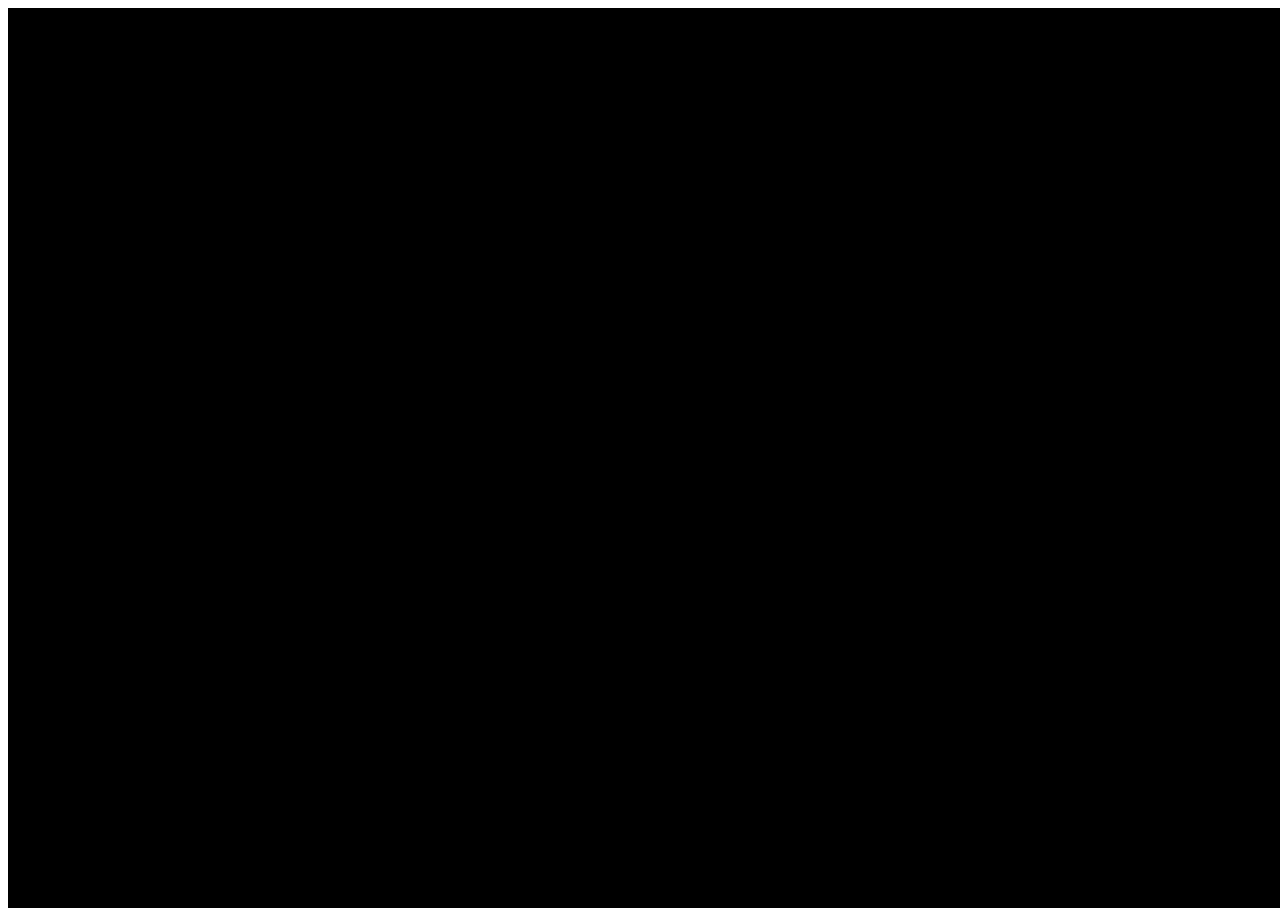
==== index.html @ 5e98040b "init" ====
<!DOCTYPE html>
<html lang="de">
    <head>
	    <meta charset="UTF-8">
		<meta name="viewport" content="width=device-width, initial-scale=1.0">
		<meta http-equiv="X-UA-Compatible" content="ie=edge">
		<title>Masteroids</title>
		<link rel="stylesheet" href="./assets/css/styles.css">

		<script src="./assets/js/index.js" type="module"></script>
	</head>

	<body>
	    <canvas id="spielfeld"></canvas>
	</body>
</html>
---- assets/css/styles.css ----
#spielfeld{
    background-color: #000000;
}
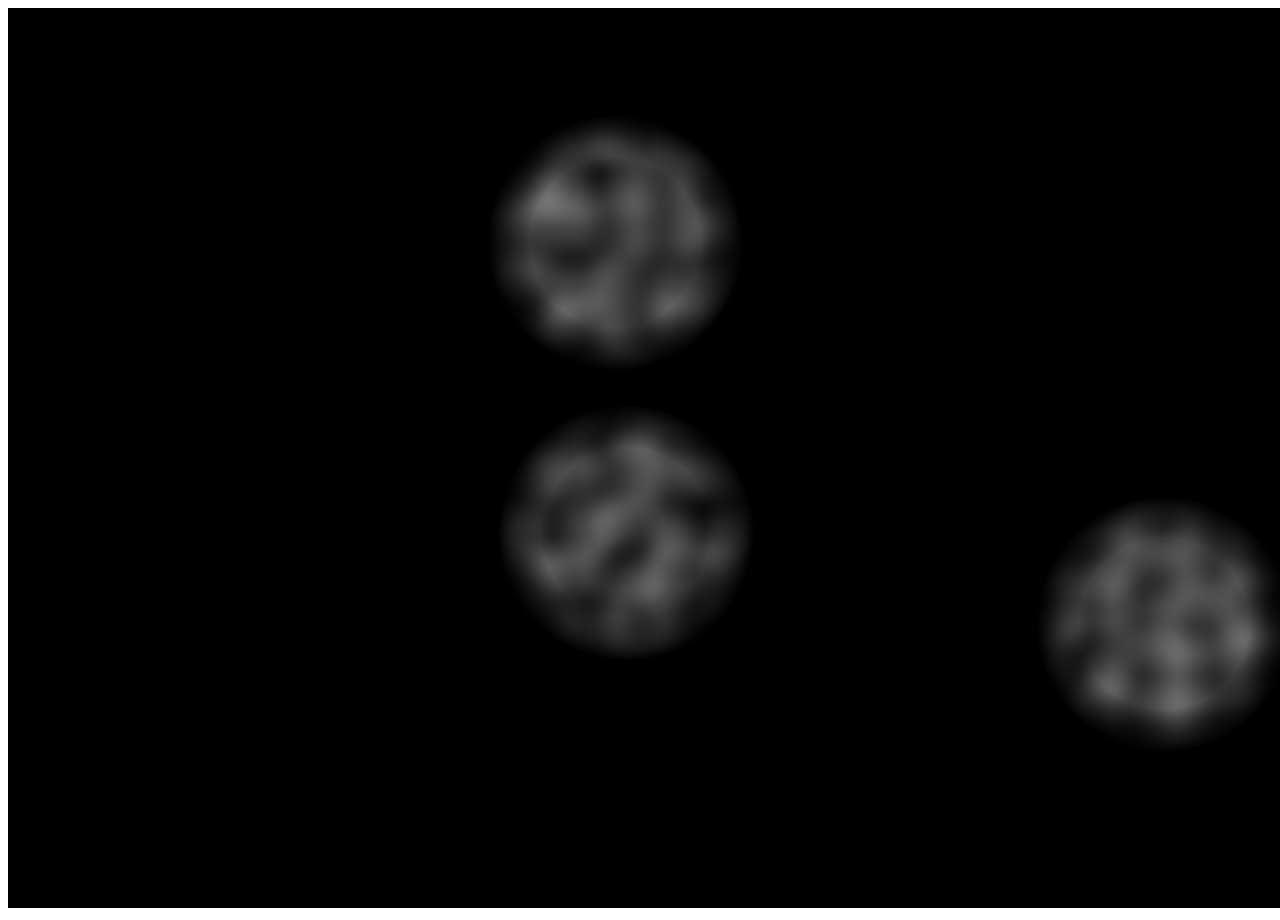
==== commit 480578eb: "Asteroid wird schon fast gezeichnet" ====
--- a/index.html
+++ b/index.html
@@ -5,12 +5,12 @@
 		<meta name="viewport" content="width=device-width, initial-scale=1.0">
 		<meta http-equiv="X-UA-Compatible" content="ie=edge">
 		<title>Masteroids</title>
-		<link rel="stylesheet" href="./assets/css/styles.css">
+		<link rel="stylesheet" href="assets/css/canvas.css">
 
 		<script src="./assets/js/index.js" type="module"></script>
 	</head>
 
 	<body>
-	    <canvas id="spielfeld"></canvas>
+	    <canvas id="cAsteroids"></canvas>
 	</body>
 </html>
--- a/assets/css/canvas.css
+++ b/assets/css/canvas.css
@@ -0,0 +1,5 @@
+
+
+canvas{
+    background-color: #000000;
+}
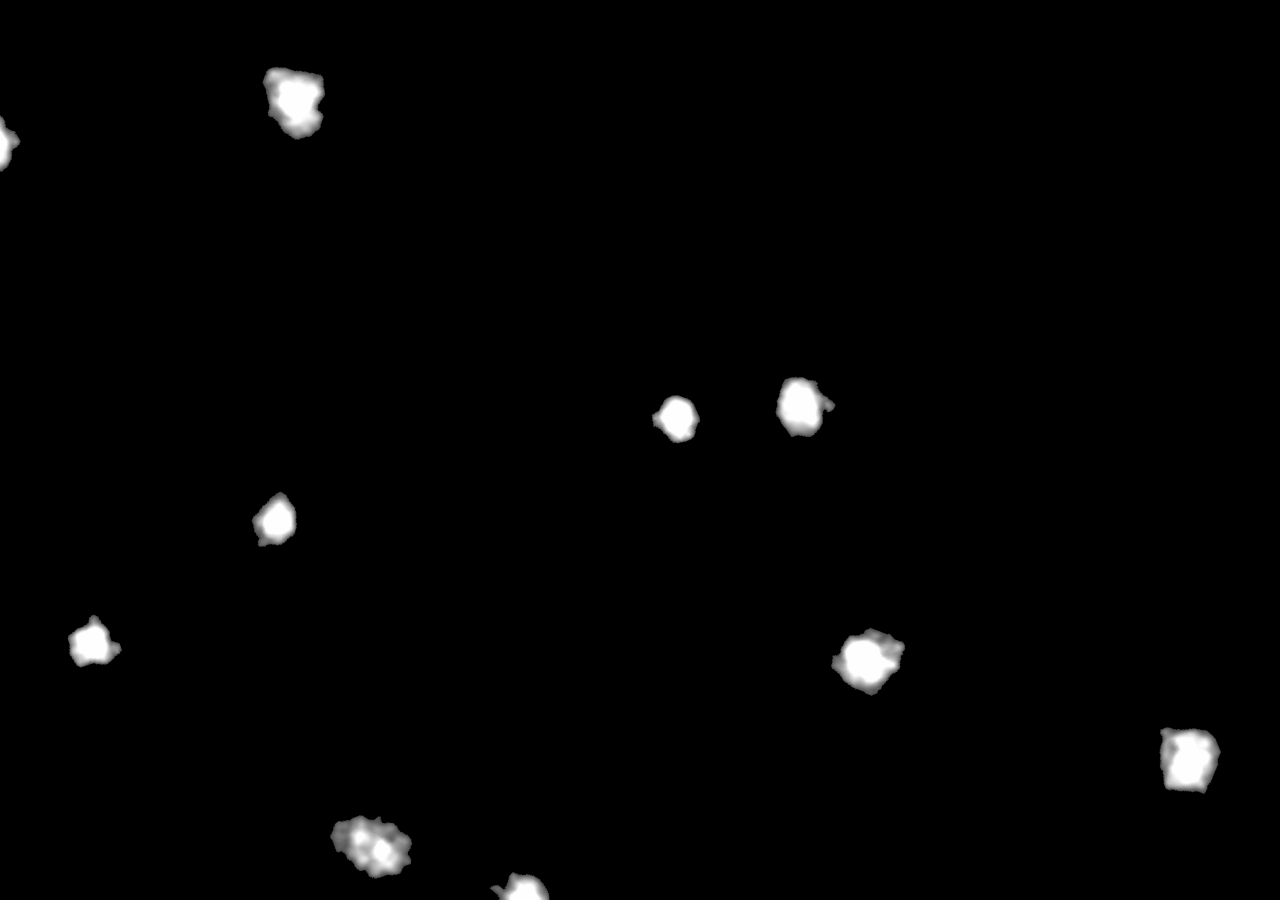
==== commit 2947e552: "Projektile werden abgefeuert" ====
--- a/index.html
+++ b/index.html
@@ -5,12 +5,13 @@
 		<meta name="viewport" content="width=device-width, initial-scale=1.0">
 		<meta http-equiv="X-UA-Compatible" content="ie=edge">
 		<title>Masteroids</title>
-		<link rel="stylesheet" href="assets/css/canvas.css">
+		<link rel="stylesheet" href="assets/css/styles.css">
 
 		<script src="./assets/js/index.js" type="module"></script>
 	</head>
 
 	<body>
 	    <canvas id="cAsteroids"></canvas>
+	    <canvas id="cProjectiles"></canvas>
 	</body>
 </html>
--- a/assets/css/styles.css
+++ b/assets/css/styles.css
@@ -0,0 +1,8 @@
+@import './canvas.css';
+
+body {
+    position: fixed;
+    display: block;
+    min-height: 100%;
+    background-color: #000;
+}
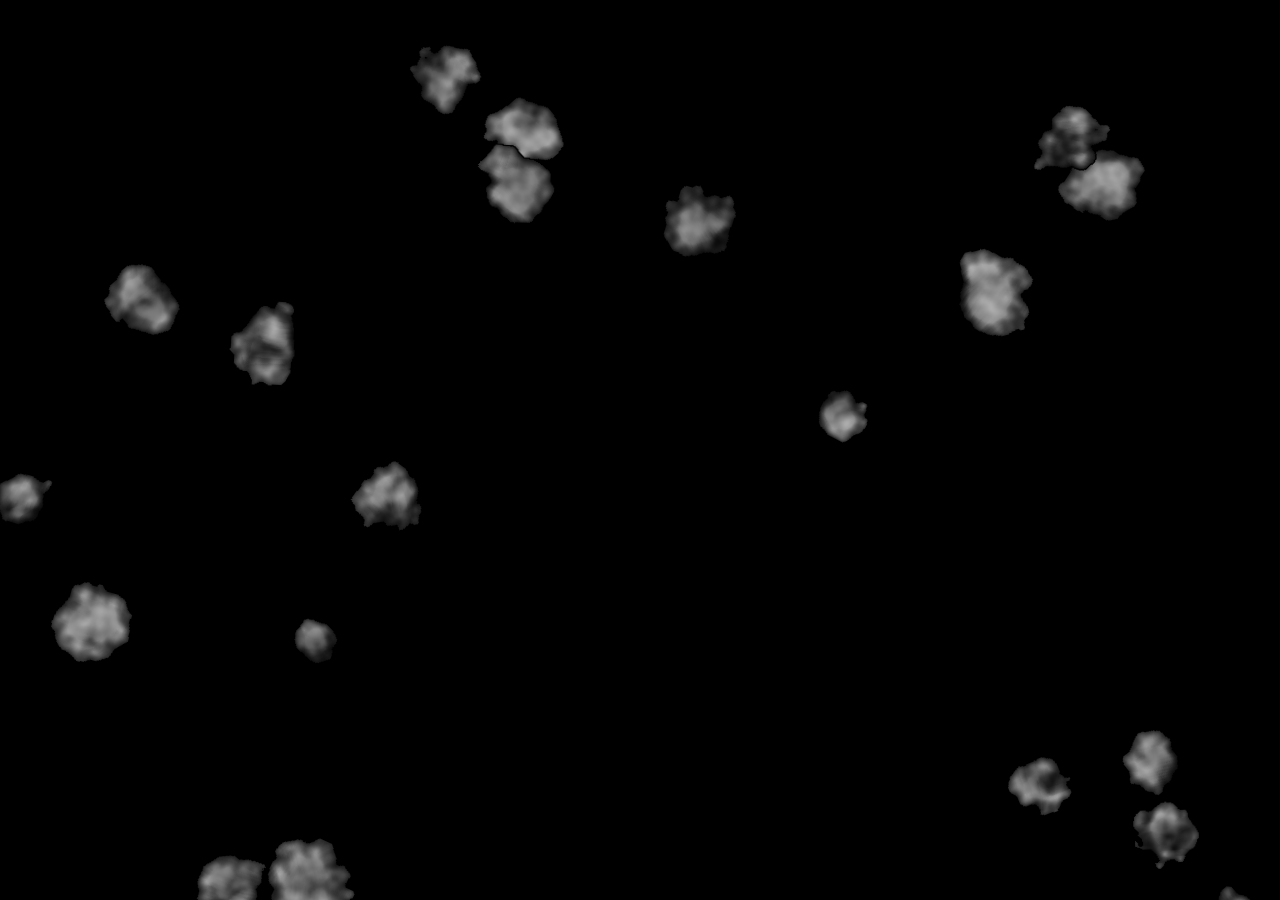
==== commit d4c5fded: "Rendering und so funktioniert jetzt gut." ====
--- a/index.html
+++ b/index.html
@@ -12,6 +12,7 @@
 
 	<body>
 	    <canvas id="cAsteroids"></canvas>
+	    <canvas id="cDebris"></canvas>
 	    <canvas id="cProjectiles"></canvas>
 	</body>
 </html>
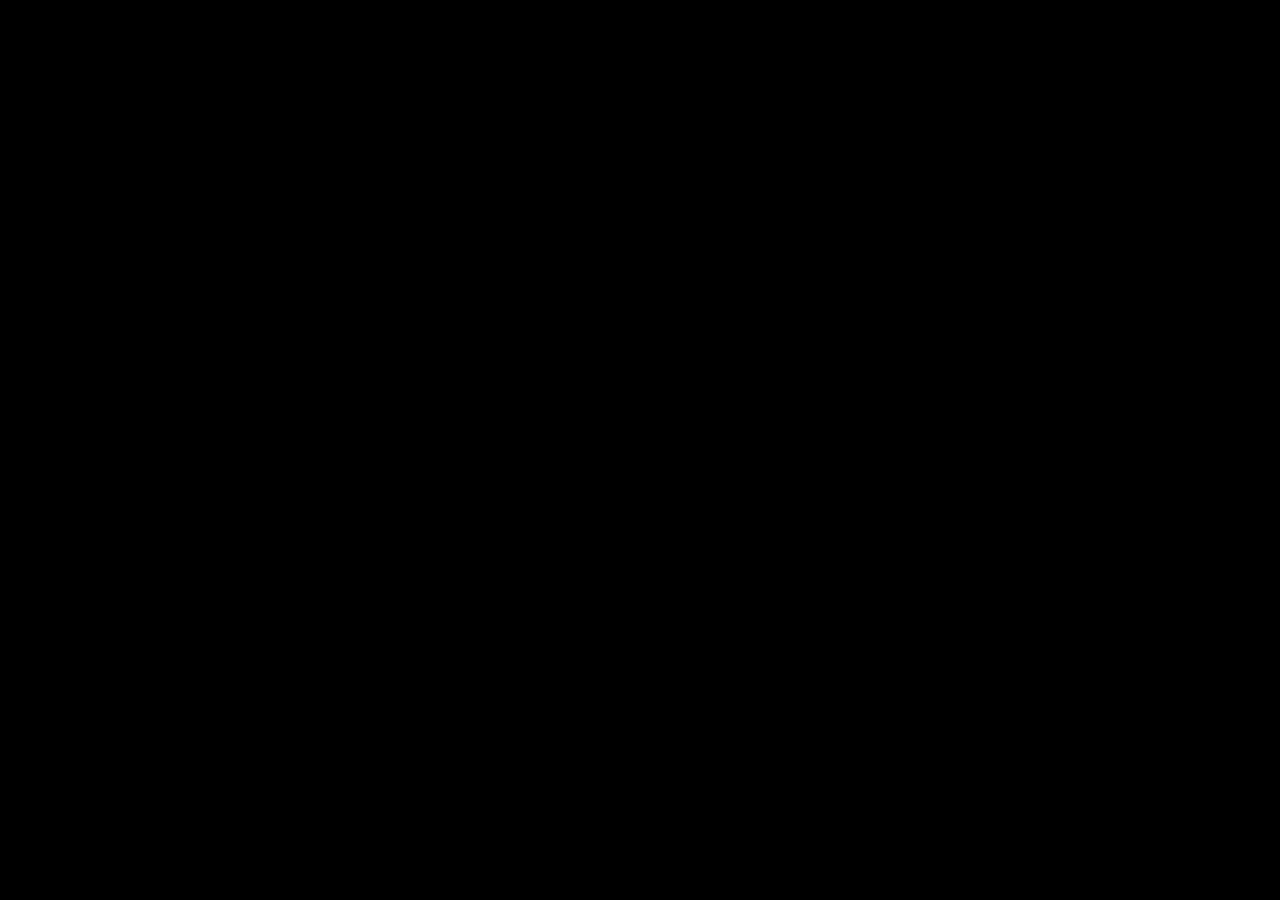
==== commit bc342152: "Auch irgendwas verbessert" ====
--- a/index.html
+++ b/index.html
@@ -1,18 +1,20 @@
 <!DOCTYPE html>
 <html lang="de">
-    <head>
-	    <meta charset="UTF-8">
-		<meta name="viewport" content="width=device-width, initial-scale=1.0">
-		<meta http-equiv="X-UA-Compatible" content="ie=edge">
-		<title>Masteroids</title>
-		<link rel="stylesheet" href="assets/css/styles.css">
+<head>
+    <meta charset="UTF-8">
+    <meta name="viewport" content="width=device-width, initial-scale=1.0">
+    <meta http-equiv="X-UA-Compatible" content="ie=edge">
+    <title>Masteroids</title>
+    <link rel="stylesheet" href="assets/css/styles.css">
+    <link rel="icon" href="/games/masteroids/favicon.ico" type="image/x-icon">
 
-		<script src="./assets/js/index.js" type="module"></script>
-	</head>
+    <script src="./assets/js/index.js" type="module"></script>
 
-	<body>
-	    <canvas id="cAsteroids"></canvas>
-	    <canvas id="cDebris"></canvas>
-	    <canvas id="cProjectiles"></canvas>
-	</body>
+</head>
+
+<body>
+<canvas id="cAsteroids"></canvas>
+<canvas id="cDebris"></canvas>
+<canvas id="cProjectiles"></canvas>
+</body>
 </html>
